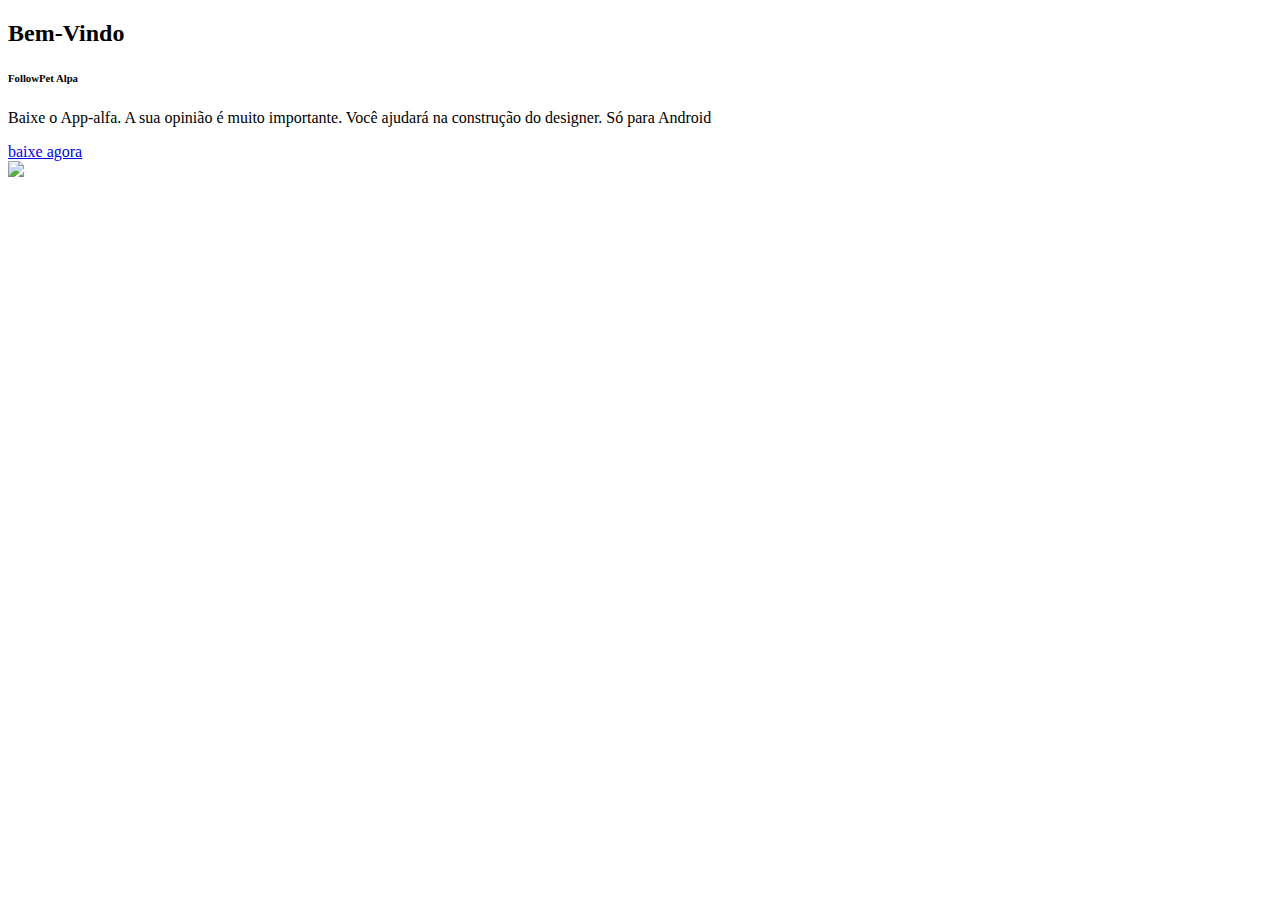
==== index.html @ 34f7ca55 "atualização" ====
<!DOCTYPE html>
<html style="font-size: 16px;">
  <head>
    <meta name="viewport" content="width=device-width, initial-scale=1.0">
    <meta charset="utf-8">
    <meta name="keywords" content="welcome">
    <meta name="description" content="">
    <meta name="page_type" content="np-template-header-footer-from-plugin">
    <title>FollowPet-Alfa</title>
    <link rel="stylesheet" href="nicepage.css" media="screen">
    <link rel="stylesheet" href="Page-10.css" media="screen">
    <link rel="shortcut icon" href="/images/favicon.ico" />
    <script class="u-script" type="text/javascript" src="jquery-1.9.1.min.js" defer=""></script>
    <script class="u-script" type="text/javascript" src="nicepage.js" defer=""></script>
    <meta name="generator" content="Nicepage 3.13.5, nicepage.com">
    <link id="u-theme-google-font" rel="stylesheet" href="https://fonts.googleapis.com/css?family=Oswald:200,300,400,500,600,700|Open+Sans:300,300i,400,400i,600,600i,700,700i,800,800i">
    <link id="u-page-google-font" rel="stylesheet" href="https://fonts.googleapis.com/css?family=Oswald:200,300,400,500,600,700">
    
    
    <script type="application/ld+json">{
		"@context": "http://schema.org",
		"@type": "Organization",
		"name": "",
		"url": "index.html",
		"logo": "images/default-logo.png"
}</script>
    <meta property="og:title" content="Page 10">
    <meta property="og:type" content="website">
    <meta name="theme-color" content="#39a1ff">
    <link rel="canonical" href="index.html">
    <meta property="og:url" content="index.html">
  </head>
  <body data-home-page="https://website375736.nicepage.io/Page-10.html?version=5245f04e-127d-4e8b-ab2a-1132a9215839" data-home-page-title="Page 10" class="u-body">
    <section class="u-clearfix u-custom-color-1 u-valign-middle-md u-valign-middle-sm u-valign-middle-xs u-section-1" id="sec-591f">
      <div class="u-clearfix u-layout-wrap u-layout-wrap-1">
        <div class="u-layout">
          <div class="u-layout-row">
            <div class="u-align-center u-container-style u-layout-cell u-right-cell u-shape-rectangle u-size-27 u-layout-cell-1">
              <div class="u-container-layout u-container-layout-1">
                <h2 class="u-text u-text-body-color u-text-1">Bem-Vindo</h2>
                <h6 class="u-text u-text-body-color u-text-2">FollowPet Alpa</h6>
                <div class="u-border-4 u-border-black u-line u-line-vertical u-line-1"></div>
                <p class="u-text u-text-body-color u-text-3">Baixe o App-alfa. A sua opinião é muito importante. Você ajudará na construção do designer. Só para Android </p>
                <a href="/followpet-alfa.apk" class="u-border-2 u-border-black u-btn u-button-style u-none u-text-black u-text-hover-white u-btn-1" download>baixe agora</a>
              </div>
            </div>
            <div class="u-container-style u-layout-cell u-left-cell u-size-33 u-layout-cell-2">
              <div class="u-container-layout u-valign-middle-lg u-valign-middle-md u-valign-middle-xl u-container-layout-2">
                <img class="u-image u-image-1" src="images/Grupo21.png" data-image-width="633" data-image-height="844">
              </div>
            </div>
          </div>
        </div>
      </div>
    </section>
    
    
  </body>
</html>
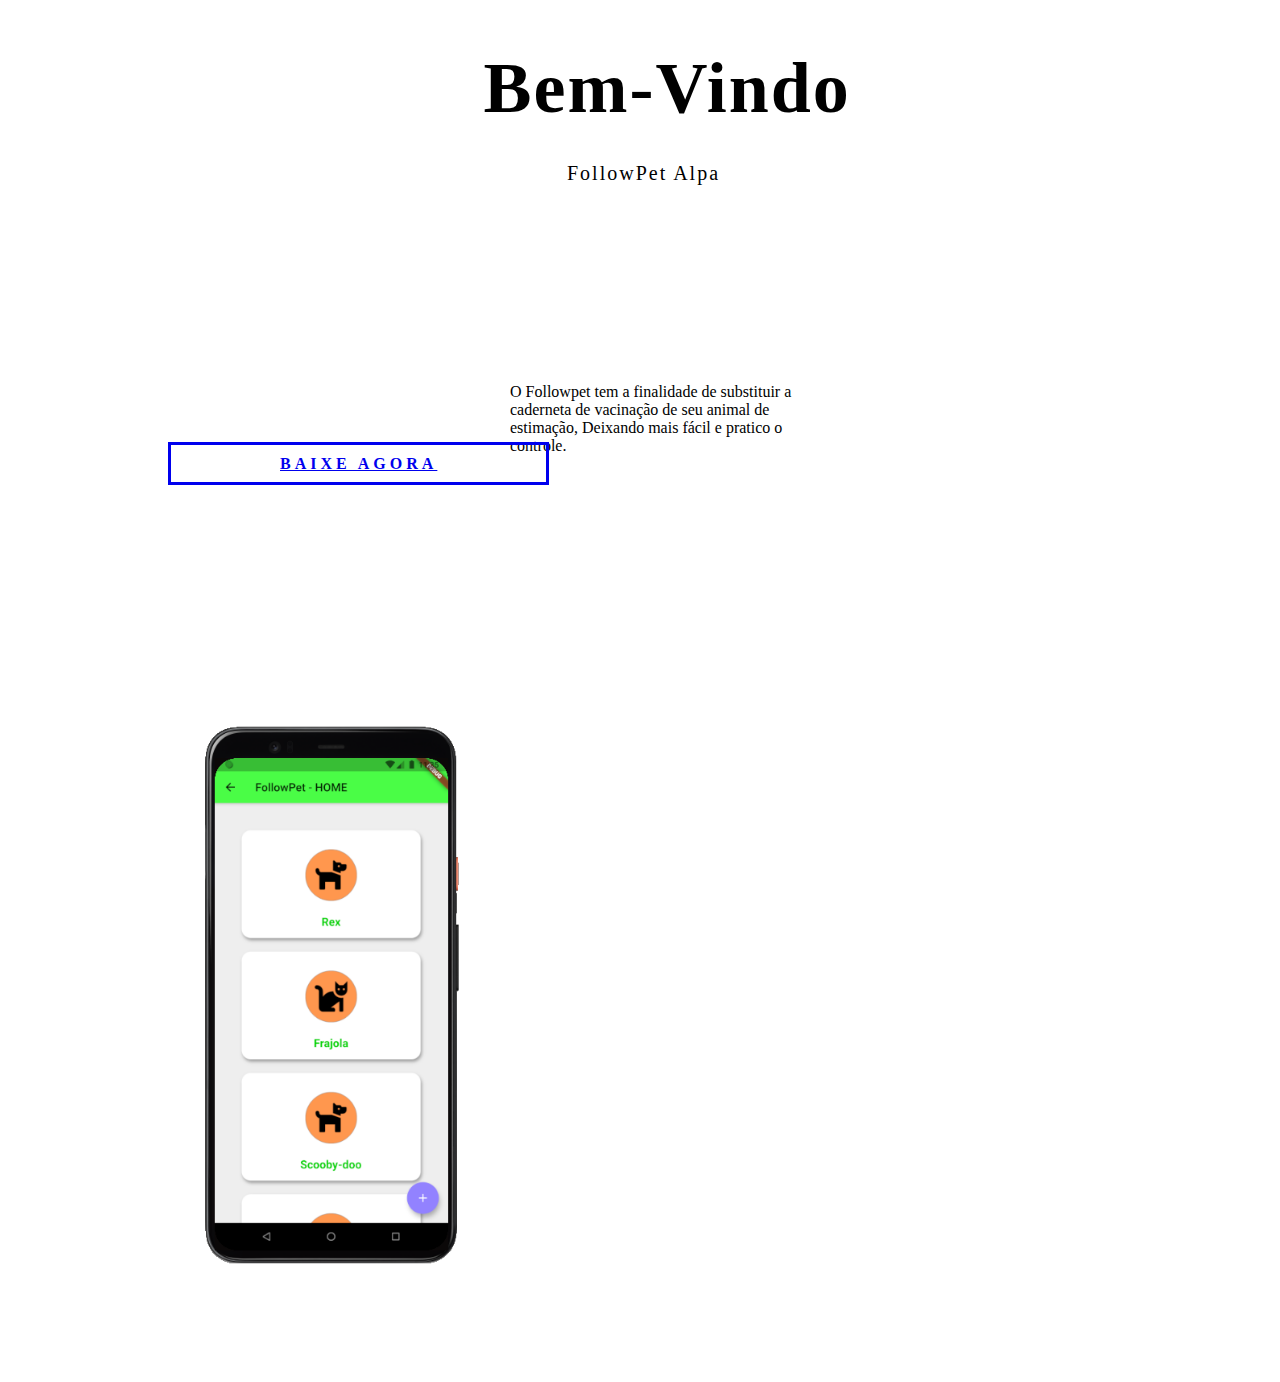
==== commit a28a4066: "release do app" ====
--- a/index.html
+++ b/index.html
@@ -20,9 +20,8 @@
     <script type="application/ld+json">{
 		"@context": "http://schema.org",
 		"@type": "Organization",
-		"name": "",
+		"name": "FollowPet-Alfa",
 		"url": "index.html",
-		"logo": "images/default-logo.png"
 }</script>
     <meta property="og:title" content="Page 10">
     <meta property="og:type" content="website">
@@ -40,13 +39,13 @@
                 <h2 class="u-text u-text-body-color u-text-1">Bem-Vindo</h2>
                 <h6 class="u-text u-text-body-color u-text-2">FollowPet Alpa</h6>
                 <div class="u-border-4 u-border-black u-line u-line-vertical u-line-1"></div>
-                <p class="u-text u-text-body-color u-text-3">Baixe o App-alfa. A sua opinião é muito importante. Você ajudará na construção do designer. Só para Android </p>
+                <p class="u-text u-text-body-color u-text-3">O Followpet tem a finalidade de substituir a caderneta de vacinação de seu animal de estimação, Deixando mais fácil e pratico o controle.</p>
                 <a href="/followpet-alfa.apk" class="u-border-2 u-border-black u-btn u-button-style u-none u-text-black u-text-hover-white u-btn-1" download>baixe agora</a>
               </div>
             </div>
             <div class="u-container-style u-layout-cell u-left-cell u-size-33 u-layout-cell-2">
               <div class="u-container-layout u-valign-middle-lg u-valign-middle-md u-valign-middle-xl u-container-layout-2">
-                <img class="u-image u-image-1" src="images/Grupo21.png" data-image-width="633" data-image-height="844">
+                <img class="u-image u-image-1" src="images/Grupo21.png" data-image-width="633" data-image-height="844" width="auto" height="auto">
               </div>
             </div>
           </div>
--- a/Page-10.css
+++ b/Page-10.css
@@ -0,0 +1,238 @@
+.u-section-1 {
+  min-height: 683px;
+  background-image: none;
+}
+
+.u-section-1 .u-layout-wrap-1 {
+  width: calc(((100% - 1140px) / 2) + 1140px);
+  margin: 0 0 0 auto;
+}
+
+.u-section-1 .u-layout-cell-1 {
+  min-height: 683px;
+}
+
+.u-section-1 .u-container-layout-1 {
+  padding: 30px;
+}
+
+.u-section-1 .u-text-1 {
+  font-weight: 700;
+  letter-spacing: 2px;
+  font-size: 4.5rem;
+  width: 375px;
+  margin: 9px auto 0;
+}
+
+.u-section-1 .u-text-2 {
+  letter-spacing: 2px;
+  font-size: 1.25rem;
+  width: 208px;
+  font-weight: 300;
+  margin: 32px auto 0;
+}
+
+.u-section-1 .u-line-1 {
+  height: 107px;
+  transform-origin: center top;
+  width: 4px;
+  margin: 51px auto 0;
+}
+
+.u-section-1 .u-text-3 {
+  width: 322px;
+  background-image: none;
+  margin: 40px auto 0;
+}
+
+.u-section-1 .u-btn-1 {
+  border-style: solid;
+  font-weight: 700;
+  text-transform: uppercase;
+  letter-spacing: 4px;
+  margin: 40px auto 0 68px;
+  padding: 10px 109px;
+}
+
+.u-section-1 .u-layout-cell-2 {
+  min-height: 683px;
+}
+
+.u-section-1 .u-container-layout-2 {
+  padding: 30px;
+}
+
+.u-section-1 .u-image-1 {
+  width: auto;
+  height: auto;
+  margin: 0 auto 0 97px;
+}
+
+@media (max-width: 1199px) {
+  .u-section-1 {
+    min-height: 563px;
+  }
+
+  .u-section-1 .u-layout-wrap-1 {
+    position: relative;
+    width: calc(((100% - 940px) / 2) + 940px);
+  }
+
+  .u-section-1 .u-layout-cell-1 {
+    min-height: 666px;
+  }
+
+  .u-section-1 .u-text-1 {
+    width: auto;
+    margin-top: 0;
+    margin-left: 11px;
+    margin-right: 11px;
+  }
+
+  .u-section-1 .u-text-3 {
+    width: auto;
+    margin-left: 15px;
+    margin-right: 15px;
+  }
+
+  .u-section-1 .u-btn-1 {
+    margin-left: 0;
+  }
+
+  .u-section-1 .u-layout-cell-2 {
+    background-position: 50% 50%;
+    min-height: 563px;
+  }
+
+  .u-section-1 .u-image-1 {
+    height: auto;
+  }
+}
+
+@media (max-width: 991px) {
+  .u-section-1 {
+    min-height: 581px;
+  }
+
+  .u-section-1 .u-layout-wrap-1 {
+    width: calc(((100% - 720px) / 2) + 720px);
+  }
+
+  .u-section-1 .u-layout-cell-1 {
+    min-height: 646px;
+  }
+
+  .u-section-1 .u-container-layout-1 {
+    padding-top: 24px;
+    padding-bottom: 24px;
+  }
+
+  .u-section-1 .u-text-1 {
+    font-size: 3.75rem;
+  }
+
+  .u-section-1 .u-line-1 {
+    height: 84px;
+  }
+
+  .u-section-1 .u-text-3 {
+    margin-top: 25px;
+    margin-left: 1px;
+    margin-right: 1px;
+  }
+
+  .u-section-1 .u-btn-1 {
+    margin-top: 24px;
+    padding-right: 77px;
+    padding-left: 76px;
+  }
+
+  .u-section-1 .u-layout-cell-2 {
+    min-height: 431px;
+  }
+
+  .u-section-1 .u-container-layout-2 {
+    padding-left: 0;
+    padding-right: 0;
+  }
+
+  .u-section-1 .u-image-1 {
+    width: auto;
+    height: auto;
+    margin-left: 0;
+  }
+}
+
+@media (max-width: 767px) {
+  .u-section-1 {
+    min-height: 1105px;
+  }
+
+  .u-section-1 .u-layout-wrap-1 {
+    width: calc(((100% - 540px) / 2) + 540px);
+  }
+
+  .u-section-1 .u-layout-cell-1 {
+    min-height: 564px;
+  }
+
+  .u-section-1 .u-container-layout-1 {
+    padding-top: 40px;
+    padding-right: 55px;
+    padding-left: 10px;
+  }
+
+  .u-section-1 .u-btn-1 {
+    align-self: center;
+  }
+
+  .u-section-1 .u-layout-cell-2 {
+    min-height: 588px;
+  }
+
+  .u-section-1 .u-container-layout-2 {
+    padding-bottom: 10px;
+  }
+}
+
+@media (max-width: 575px) {
+  .u-section-1 {
+    min-height: 620px;
+  }
+
+  .u-section-1 .u-layout-wrap-1 {
+    width: calc(((100% - 340px) / 2) + 340px);
+  }
+
+  .u-section-1 .u-layout-cell-1 {
+    min-height: 582px;
+  }
+
+  .u-section-1 .u-container-layout-1 {
+    padding-top: 30px;
+    padding-right: 50px;
+  }
+
+  .u-section-1 .u-text-1 {
+    margin-left: 0;
+    margin-right: 0;
+  }
+
+  .u-section-1 .u-text-3 {
+    margin-left: 0;
+    margin-right: 0;
+  }
+
+  .u-section-1 .u-btn-1 {
+    margin-top: 20px;
+  }
+
+  .u-section-1 .u-layout-cell-2 {
+    min-height: 370px;
+  }
+
+  .u-section-1 .u-image-1 {
+    width: auto;
+    height: auto;
+  }
+}